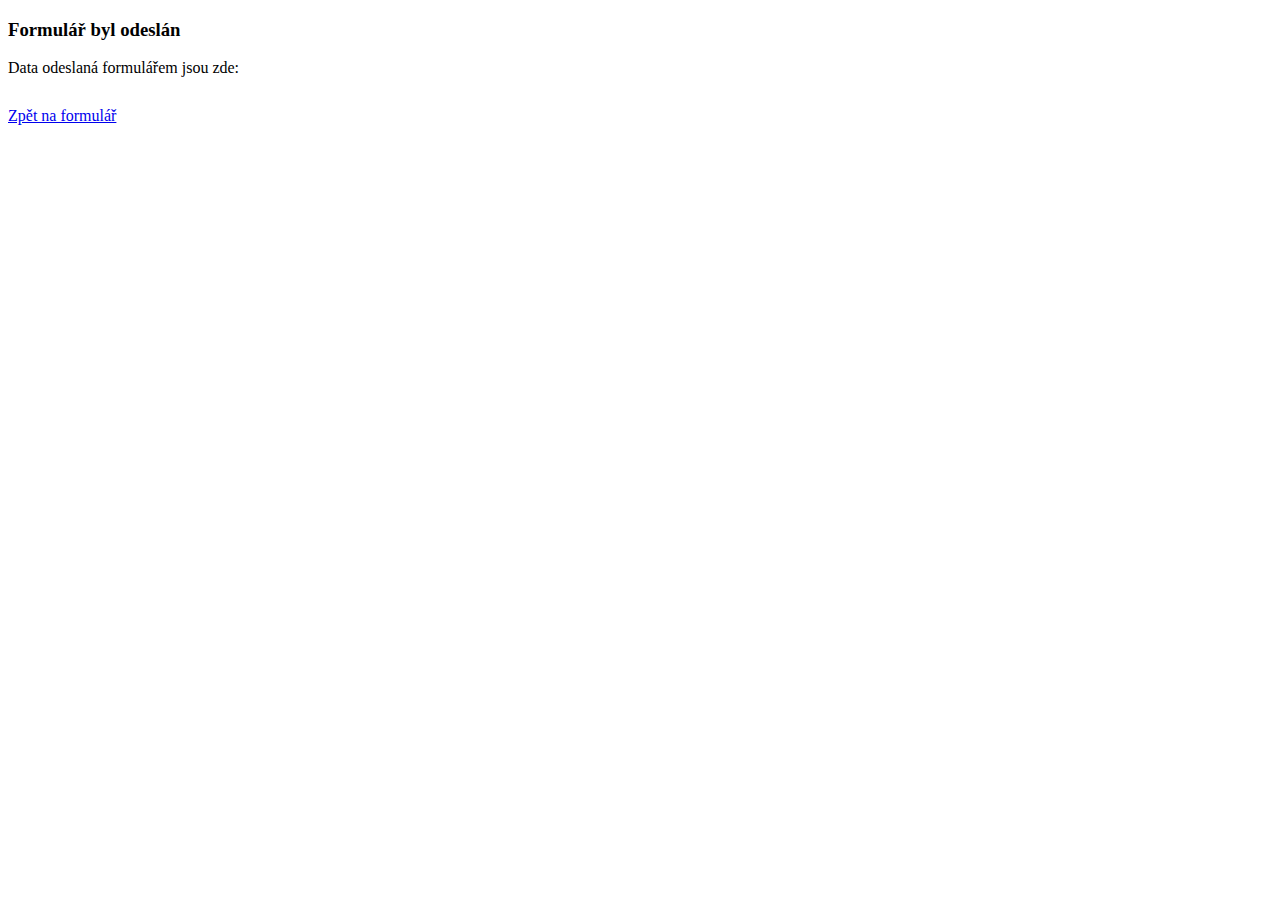
==== result.html @ cc342d0d "created another adjustment of form, created result.html with code" ====
<!DOCTYPE html>
<html lang="en">
<head>
    <meta charset="UTF-8">
    <meta name="viewport" content="width=device-width, initial-scale=1.0">
    <title>Formulář odeslán</title>
    <style>
        #results {
            margin-bottom: 30px;
        }
    </style>
</head>
<body>
    <h3>Formulář byl odeslán</h3>
    <p>Data odeslaná formulářem jsou zde:</p>
    <div id="results"></div>
    <a href="index.html">Zpět na formulář</a>

    <script>
        const vysledky = document.getElementById("results");
        new URLSearchParams(window.location.search).forEach((val, name) => {
            vysledky.append(`${name}: ${val}`);
            vysledky.append(document.createElement('br'));
        });


    </script>

</body>
</html>
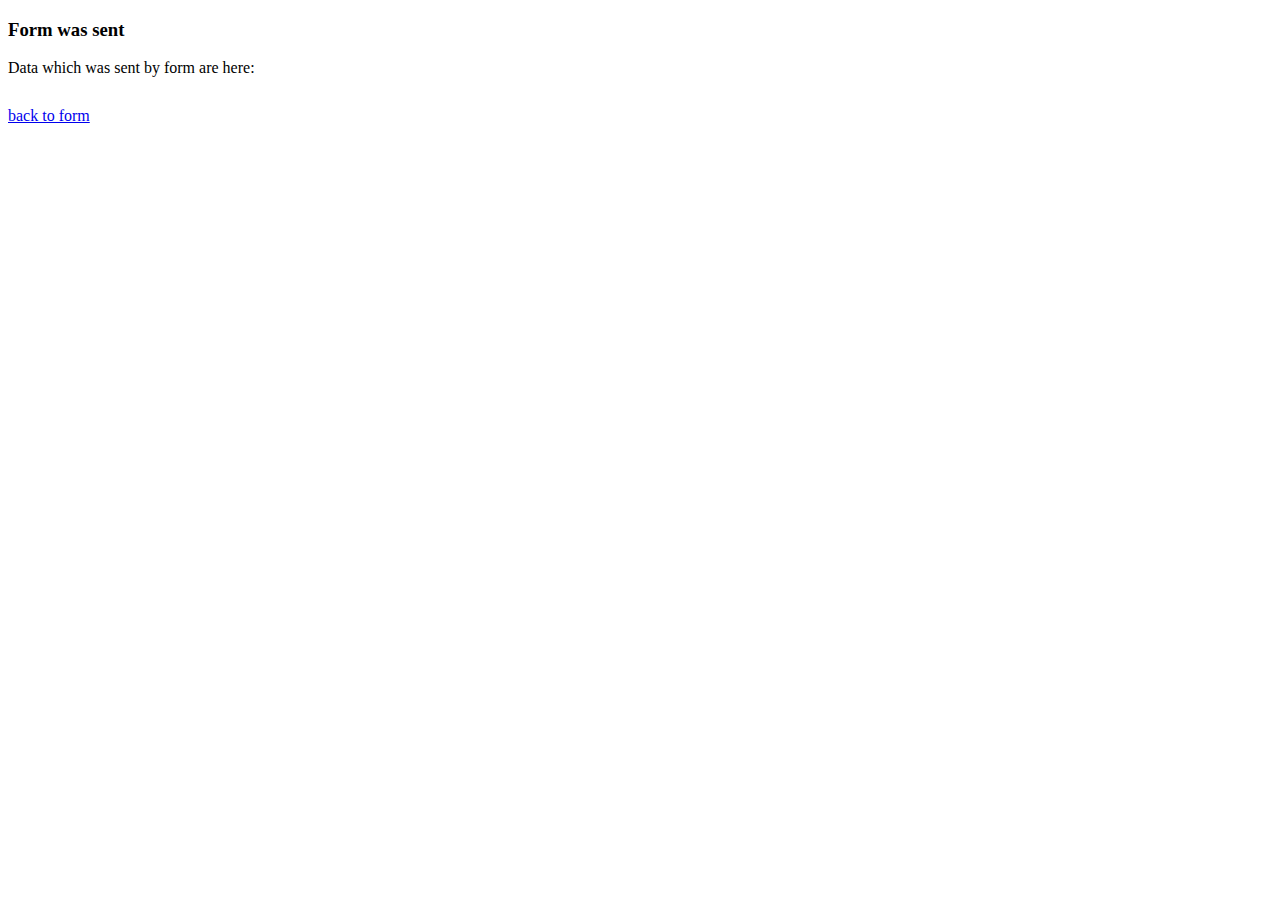
==== commit e669759a: "form rewrote to english language, corrections in index.html <form>" ====
--- a/result.html
+++ b/result.html
@@ -3,18 +3,21 @@
 <head>
     <meta charset="UTF-8">
     <meta name="viewport" content="width=device-width, initial-scale=1.0">
-    <title>Formulář odeslán</title>
+    <title>Form JavaScript</title>
     <style>
         #results {
             margin-bottom: 30px;
+            font-size: 30px;
+            background-color: blue;
         }
+        
     </style>
 </head>
 <body>
-    <h3>Formulář byl odeslán</h3>
-    <p>Data odeslaná formulářem jsou zde:</p>
+    <h3>Form was sent</h3>
+    <p>Data which was sent by form are here:</p>
     <div id="results"></div>
-    <a href="index.html">Zpět na formulář</a>
+    <a href="index.html">back to form</a>
 
     <script>
         const vysledky = document.getElementById("results");
